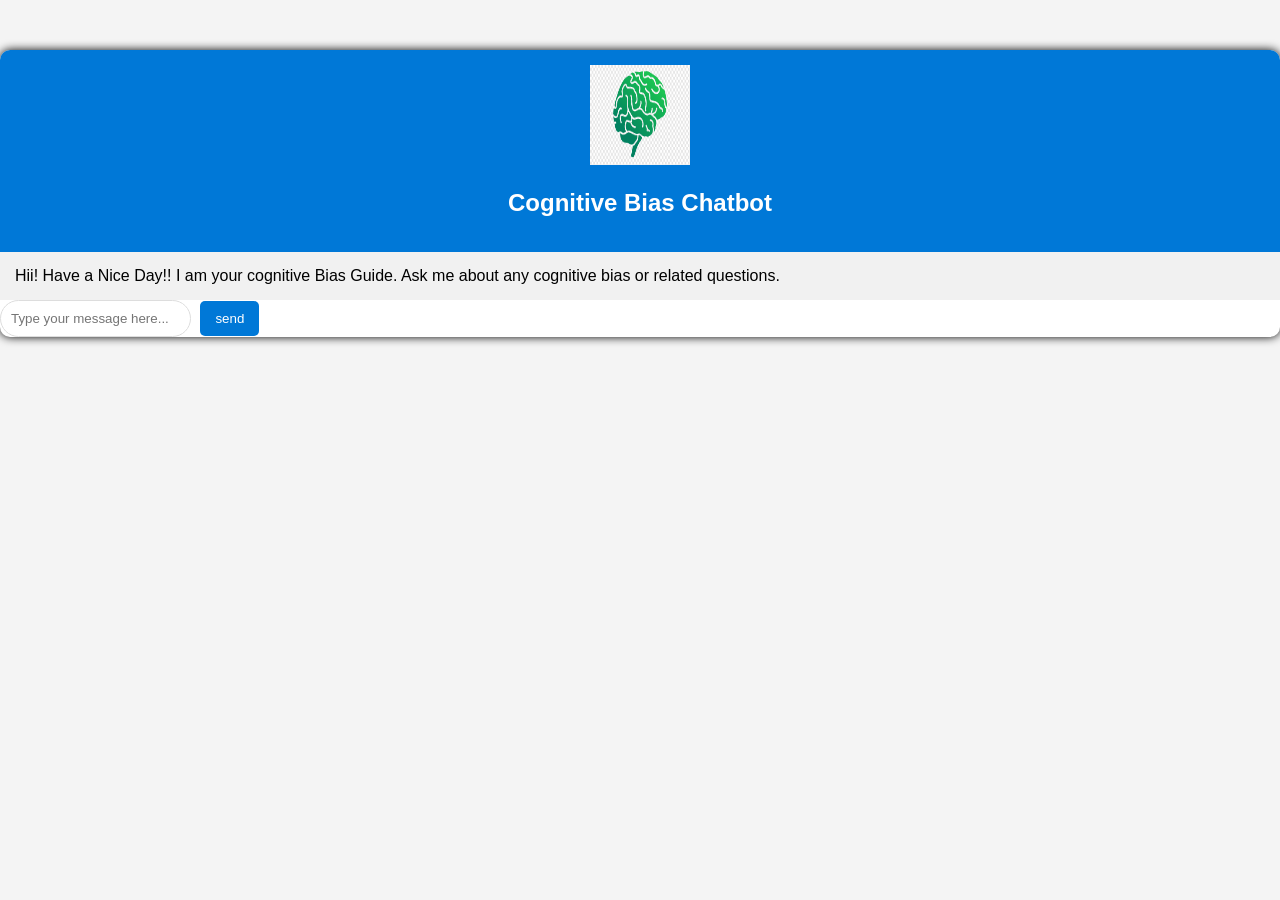
==== index.html @ bf103828 "asdf" ====
<!DOCTYPE html>
<html lang="en">
    <head>
        <meta charsect="UTF-8">
        <meta name="view point" content="width=device-width,initial-scale=1.0">
        <title>Cognitive Bias Identifier Chatbot</title>
        <link rel="stylesheet" href="style.css">
        <link rel="icon" href="icon.png">
    </head>
    <body>
        <div class="chat-container">
            <div class="chat-header">
                <img src="icon.png">
                <h2>Cognitive Bias Chatbot</h2>
            </div>
            <div class="chat-body"
                id="chat-body">
                <div class="chat-messaage bot">
                    Hii! Have a Nice Day!! I am your cognitive Bias Guide.
                    Ask me about any cognitive bias or related questions. 
                </div>
                </div>
                <div class ="chat-footer">
                    <input type="text"
                    id="user-input" placeholder="Type your message here..."/>
                    <button id="send-btn">send</button>
                </div>
            </div>
            <script src="script.js"></script>
    </body>
</html>
---- style.css ----
body{
    font-family:Arial,sans-serif;
    margin:0;
    padding:0;
    background:#f4f4f4;
}
img{
    height: 100px;
    width: 100px;
}
.chat-container{
    width:400 px;
    max-width:100%;
    margin:50px auto;
    background:white;
    box-shadow:0px 0px 10px rgba(0,0,0.1);

    border-radius:10px;
    overflow:hidden;
    display:flex;
    flex-direction:column;
}
.chat-header{
    background:#0078d7;
    color:white;
    padding:15px;
    text-align:center;
}
.chat-body{
    flex:1;
    padding:15px;
    overflow-y:auto;
    background:#f1f1f1;
}
.chat-footer input{
    flex:1;
    padding:10px;
    border:1px solid #ddd;
    border-radius:50px;
    outline:none;
}
.chat-footer button{
    background: #0078d7;
    color:white;
    border:none;
    padding:10px 15px;
    border-radius:5px;
    cursor:pointer;
    margin-left:5px;
}
.chat-footer button:hover{
    background:#005bb5;
}
.chat-message{
    margin-bottom:10px;
    padding:10px;
    border-radius:5px;
    max-width:75%;
    word-wrap:break-word;
}
.chat-message.bot{
    background:#e2e8f0;
    color:#333;
    align-self:flex-start;
}
.chat-message.user{
    background:#0078d7;
    color:white;
    align-self:flex-end;
}
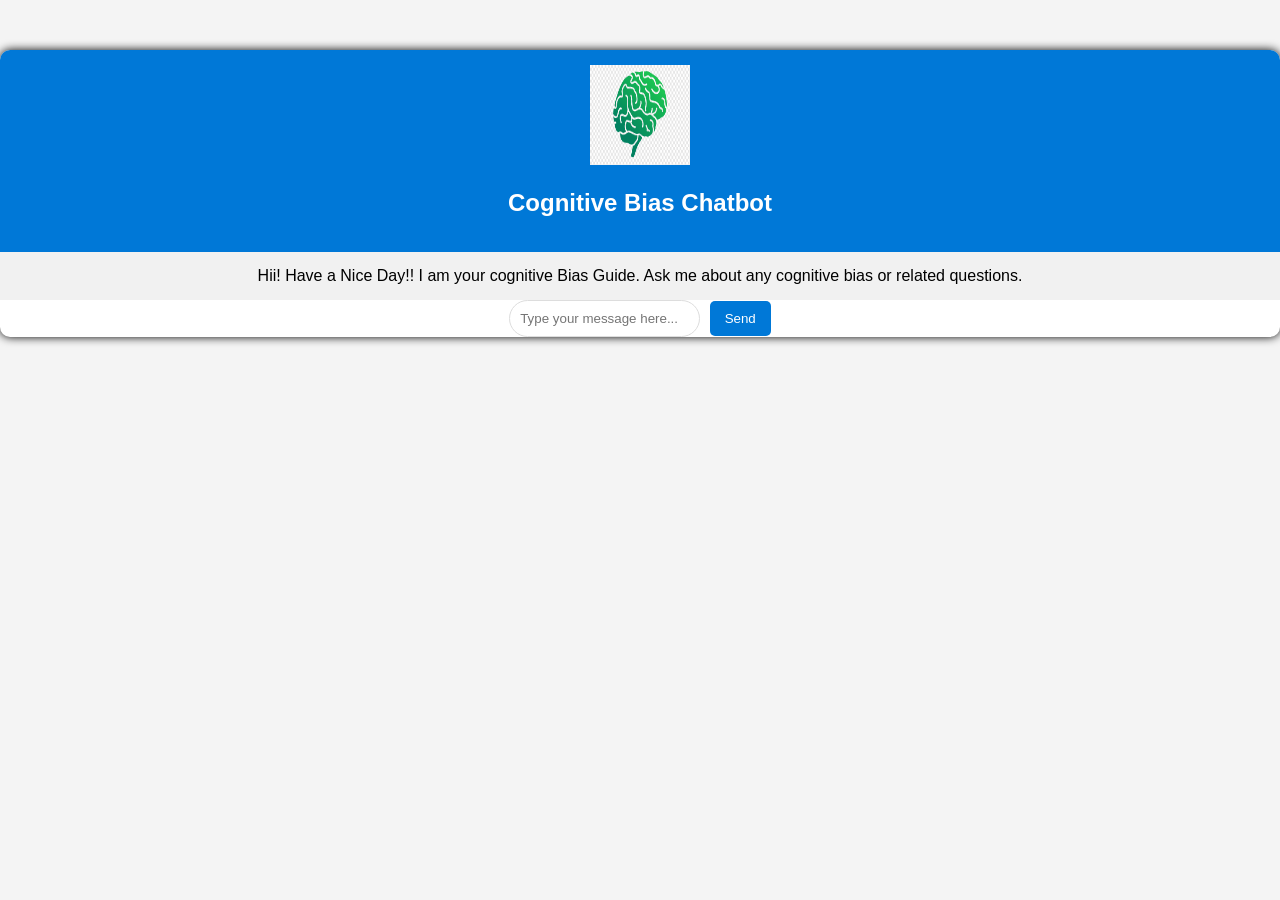
==== commit 8283e81d: "Add files via upload" ====
--- a/index.html
+++ b/index.html
@@ -1,31 +1,35 @@
-<!DOCTYPE html>
-<html lang="en">
-    <head>
-        <meta charsect="UTF-8">
-        <meta name="view point" content="width=device-width,initial-scale=1.0">
-        <title>Cognitive Bias Identifier Chatbot</title>
-        <link rel="stylesheet" href="style.css">
-        <link rel="icon" href="icon.png">
-    </head>
-    <body>
-        <div class="chat-container">
-            <div class="chat-header">
-                <img src="icon.png">
-                <h2>Cognitive Bias Chatbot</h2>
-            </div>
-            <div class="chat-body"
-                id="chat-body">
-                <div class="chat-messaage bot">
-                    Hii! Have a Nice Day!! I am your cognitive Bias Guide.
-                    Ask me about any cognitive bias or related questions. 
-                </div>
-                </div>
-                <div class ="chat-footer">
-                    <input type="text"
-                    id="user-input" placeholder="Type your message here..."/>
-                    <button id="send-btn">send</button>
-                </div>
-            </div>
-            <script src="script.js"></script>
-    </body>
+<!DOCTYPE html>
+<html lang="en">
+    <head>
+        <meta charsect="UTF-8">
+        <meta name="view point" content="width=device-width,initial-scale=1.0">
+        <title>Cognitive Bias Identifier Chatbot</title>
+        <link rel="stylesheet" href="style.css">
+        <link rel="icon" href="icon.png">
+    </head>
+    <body>
+        <div class="chat-container">
+            <div class="chat-header">
+                <img src="icon.png">
+                <h2>Cognitive Bias Chatbot</h2>
+            </div>
+            <div class="chat-body"
+                id="chat-body">
+                <div class="chat-messaage bot">
+                    <center>
+                    Hii! Have a Nice Day!! I am your cognitive Bias Guide.
+                    Ask me about any cognitive bias or related questions.
+                </center> 
+                </div>
+                </div>
+                <div class ="chat-footer">
+                    <center>
+                    <input type="text"
+                    id="user-input" placeholder="Type your message here..."/>
+                    <button id="send-btn">Send</button>
+                </center>
+                </div>
+            </div>
+            <script src="script.js"></script>
+    </body>
 </html>
--- a/style.css
+++ b/style.css
@@ -1,70 +1,72 @@
-body{
-    font-family:Arial,sans-serif;
-    margin:0;
-    padding:0;
-    background:#f4f4f4;
-}
-img{
-    height: 100px;
-    width: 100px;
-}
-.chat-container{
-    width:400 px;
-    max-width:100%;
-    margin:50px auto;
-    background:white;
-    box-shadow:0px 0px 10px rgba(0,0,0.1);
-
-    border-radius:10px;
-    overflow:hidden;
-    display:flex;
-    flex-direction:column;
-}
-.chat-header{
-    background:#0078d7;
-    color:white;
-    padding:15px;
-    text-align:center;
-}
-.chat-body{
-    flex:1;
-    padding:15px;
-    overflow-y:auto;
-    background:#f1f1f1;
-}
-.chat-footer input{
-    flex:1;
-    padding:10px;
-    border:1px solid #ddd;
-    border-radius:50px;
-    outline:none;
-}
-.chat-footer button{
-    background: #0078d7;
-    color:white;
-    border:none;
-    padding:10px 15px;
-    border-radius:5px;
-    cursor:pointer;
-    margin-left:5px;
-}
-.chat-footer button:hover{
-    background:#005bb5;
-}
-.chat-message{
-    margin-bottom:10px;
-    padding:10px;
-    border-radius:5px;
-    max-width:75%;
-    word-wrap:break-word;
-}
-.chat-message.bot{
-    background:#e2e8f0;
-    color:#333;
-    align-self:flex-start;
-}
-.chat-message.user{
-    background:#0078d7;
-    color:white;
-    align-self:flex-end;
+body{
+    font-family:Arial,sans-serif;
+    margin:0;
+    padding:0;
+    background:#f4f4f4;
+}
+img{
+    height: 100px;
+    width: 100px;
+}
+.chat-container{
+    width:400 px;
+    max-width:100%;
+    margin:50px auto;
+    background:white;
+    box-shadow:0px 0px 10px rgba(0,0,0.1);
+
+    border-radius:10px;
+    overflow:hidden;
+    display:flex;
+    flex-direction:column;
+}
+.chat-header{
+    background:#0078d7;
+    color:white;
+    padding:15px;
+    text-align:center;
+}
+.chat-body{
+    flex:1;
+    padding:15px;
+    overflow-y:auto;
+    background:#f1f1f1;
+}
+.chat-footer input{
+    flex:1;
+    padding:10px;
+    border:1px solid #ddd;
+    border-radius:50px;
+    outline:none;
+}
+.chat-footer button{
+    background: #0078d7;
+    color:white;
+    border:none;
+    padding:10px 15px;
+    border-radius:5px;
+    cursor:pointer;
+    margin-left:5px;
+    text-align: center;
+}
+.chat-footer button:hover{
+    background:#005bb5;
+    
+}
+.chat-message{
+    margin-bottom:10px;
+    padding:10px;
+    border-radius:5px;
+    max-width:75%;
+    word-wrap:break-word;
+}
+.chat-message.bot{
+    background:#e2e8f0;
+    color:#333;
+    align-self:flex-start;
+}
+.chat-message.user{
+    background:#0078d7;
+    color:white;
+    align-self:flex-end;
 }
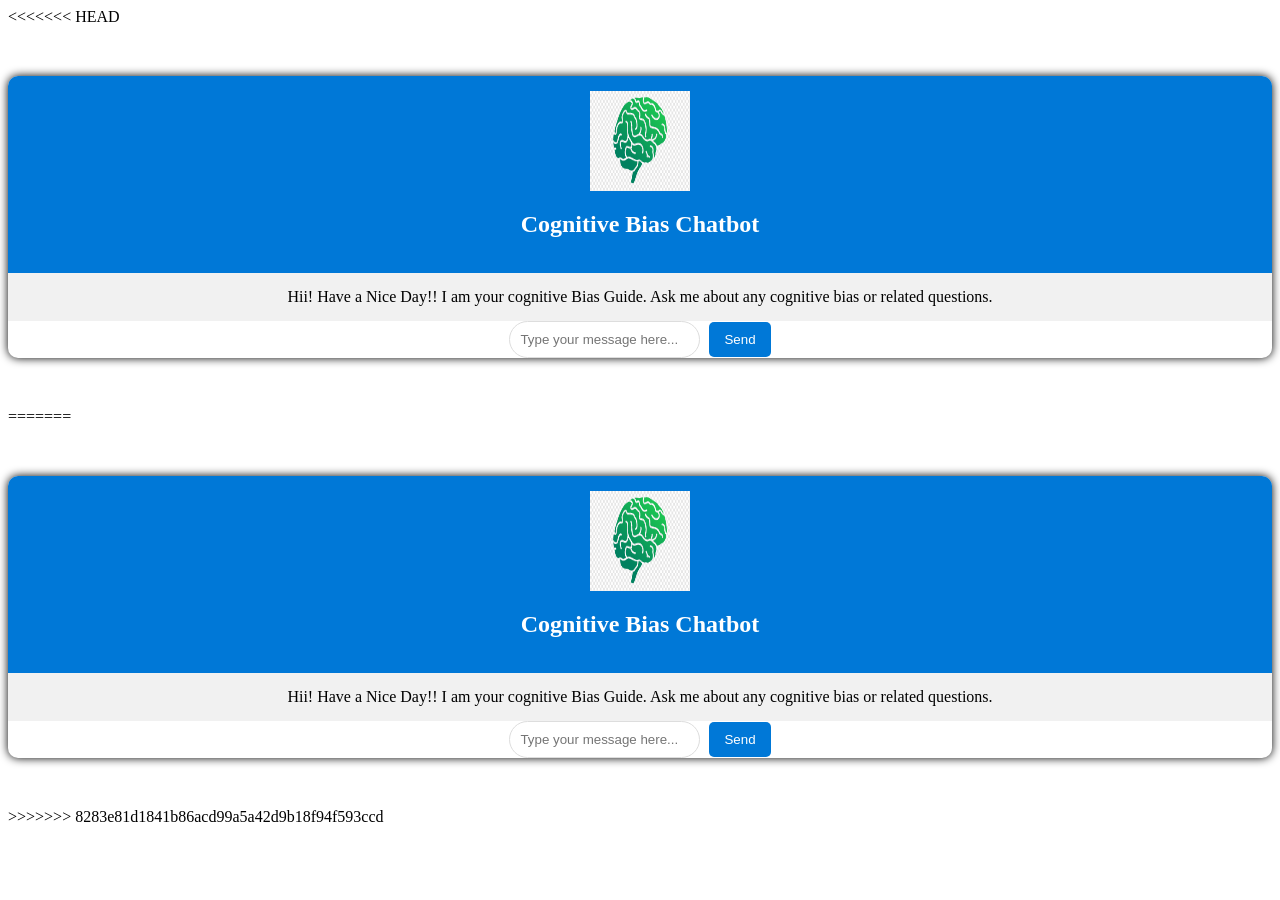
==== commit 02c55de3: "Merge branch 'master' of https://github.com/allwinmathew/PROJECT-CHAT-BOT" ====
--- a/index.html
+++ b/index.html
@@ -1,35 +1,72 @@
-<!DOCTYPE html>
-<html lang="en">
-    <head>
-        <meta charsect="UTF-8">
-        <meta name="view point" content="width=device-width,initial-scale=1.0">
-        <title>Cognitive Bias Identifier Chatbot</title>
-        <link rel="stylesheet" href="style.css">
-        <link rel="icon" href="icon.png">
-    </head>
-    <body>
-        <div class="chat-container">
-            <div class="chat-header">
-                <img src="icon.png">
-                <h2>Cognitive Bias Chatbot</h2>
-            </div>
-            <div class="chat-body"
-                id="chat-body">
-                <div class="chat-messaage bot">
-                    <center>
-                    Hii! Have a Nice Day!! I am your cognitive Bias Guide.
-                    Ask me about any cognitive bias or related questions.
-                </center> 
-                </div>
-                </div>
-                <div class ="chat-footer">
-                    <center>
-                    <input type="text"
-                    id="user-input" placeholder="Type your message here..."/>
-                    <button id="send-btn">Send</button>
-                </center>
-                </div>
-            </div>
-            <script src="script.js"></script>
-    </body>
+<<<<<<< HEAD
+<!DOCTYPE html>
+<html lang="en">
+    <head>
+        <meta charsect="UTF-8">
+        <meta name="view point" content="width=device-width,initial-scale=1.0">
+        <title>Cognitive Bias Identifier Chatbot</title>
+        <link rel="stylesheet" href="style.css">
+        <link rel="icon" href="icon.png">
+    </head>
+    <body>
+        <div class="chat-container">
+            <div class="chat-header">
+                <img src="icon.png">
+                <h2>Cognitive Bias Chatbot</h2>
+            </div>
+            <div class="chat-body"
+                id="chat-body">
+                <div class="chat-messaage bot">
+                    <center>
+                    Hii! Have a Nice Day!! I am your cognitive Bias Guide.
+                    Ask me about any cognitive bias or related questions.
+                </center> 
+                </div>
+                </div>
+                <div class ="chat-footer">
+                    <center>
+                    <input type="text"
+                    id="user-input" placeholder="Type your message here..."/>
+                    <button id="send-btn">Send</button>
+                </center>
+                </div>
+            </div>
+            <script src="script.js"></script>
+    </body>
+=======
+<!DOCTYPE html>
+<html lang="en">
+    <head>
+        <meta charsect="UTF-8">
+        <meta name="view point" content="width=device-width,initial-scale=1.0">
+        <title>Cognitive Bias Identifier Chatbot</title>
+        <link rel="stylesheet" href="style.css">
+        <link rel="icon" href="icon.png">
+    </head>
+    <body>
+        <div class="chat-container">
+            <div class="chat-header">
+                <img src="icon.png">
+                <h2>Cognitive Bias Chatbot</h2>
+            </div>
+            <div class="chat-body"
+                id="chat-body">
+                <div class="chat-messaage bot">
+                    <center>
+                    Hii! Have a Nice Day!! I am your cognitive Bias Guide.
+                    Ask me about any cognitive bias or related questions.
+                </center> 
+                </div>
+                </div>
+                <div class ="chat-footer">
+                    <center>
+                    <input type="text"
+                    id="user-input" placeholder="Type your message here..."/>
+                    <button id="send-btn">Send</button>
+                </center>
+                </div>
+            </div>
+            <script src="script.js"></script>
+    </body>
+>>>>>>> 8283e81d1841b86acd99a5a42d9b18f94f593ccd
 </html>
--- a/style.css
+++ b/style.css
@@ -1,72 +1,146 @@
-body{
-    font-family:Arial,sans-serif;
-    margin:0;
-    padding:0;
-    background:#f4f4f4;
-}
-img{
-    height: 100px;
-    width: 100px;
-}
-.chat-container{
-    width:400 px;
-    max-width:100%;
-    margin:50px auto;
-    background:white;
-    box-shadow:0px 0px 10px rgba(0,0,0.1);
-
-    border-radius:10px;
-    overflow:hidden;
-    display:flex;
-    flex-direction:column;
-}
-.chat-header{
-    background:#0078d7;
-    color:white;
-    padding:15px;
-    text-align:center;
-}
-.chat-body{
-    flex:1;
-    padding:15px;
-    overflow-y:auto;
-    background:#f1f1f1;
-}
-.chat-footer input{
-    flex:1;
-    padding:10px;
-    border:1px solid #ddd;
-    border-radius:50px;
-    outline:none;
-}
-.chat-footer button{
-    background: #0078d7;
-    color:white;
-    border:none;
-    padding:10px 15px;
-    border-radius:5px;
-    cursor:pointer;
-    margin-left:5px;
-    text-align: center;
-}
-.chat-footer button:hover{
-    background:#005bb5;
-    
-}
-.chat-message{
-    margin-bottom:10px;
-    padding:10px;
-    border-radius:5px;
-    max-width:75%;
-    word-wrap:break-word;
-}
-.chat-message.bot{
-    background:#e2e8f0;
-    color:#333;
-    align-self:flex-start;
-}
-.chat-message.user{
-    background:#0078d7;
-    color:white;
-    align-self:flex-end;
+<<<<<<< HEAD
+body{
+    font-family:Arial,sans-serif;
+    margin:0;
+    padding:0;
+    background:#f4f4f4;
+}
+img{
+    height: 100px;
+    width: 100px;
+}
+.chat-container{
+    width:400 px;
+    max-width:100%;
+    margin:50px auto;
+    background:white;
+    box-shadow:0px 0px 10px rgba(0,0,0.1);
+
+    border-radius:10px;
+    overflow:hidden;
+    display:flex;
+    flex-direction:column;
+}
+.chat-header{
+    background:#0078d7;
+    color:white;
+    padding:15px;
+    text-align:center;
+}
+.chat-body{
+    flex:1;
+    padding:15px;
+    overflow-y:auto;
+    background:#f1f1f1;
+}
+.chat-footer input{
+    flex:1;
+    padding:10px;
+    border:1px solid #ddd;
+    border-radius:50px;
+    outline:none;
+}
+.chat-footer button{
+    background: #0078d7;
+    color:white;
+    border:none;
+    padding:10px 15px;
+    border-radius:5px;
+    cursor:pointer;
+    margin-left:5px;
+    text-align: center;
+}
+.chat-footer button:hover{
+    background:#005bb5;
+    
+}
+.chat-message{
+    margin-bottom:10px;
+    padding:10px;
+    border-radius:5px;
+    max-width:75%;
+    word-wrap:break-word;
+}
+.chat-message.bot{
+    background:#e2e8f0;
+    color:#333;
+    align-self:flex-start;
+}
+.chat-message.user{
+    background:#0078d7;
+    color:white;
+    align-self:flex-end;
+=======
+body{
+    font-family:Arial,sans-serif;
+    margin:0;
+    padding:0;
+    background:#f4f4f4;
+}
+img{
+    height: 100px;
+    width: 100px;
+}
+.chat-container{
+    width:400 px;
+    max-width:100%;
+    margin:50px auto;
+    background:white;
+    box-shadow:0px 0px 10px rgba(0,0,0.1);
+
+    border-radius:10px;
+    overflow:hidden;
+    display:flex;
+    flex-direction:column;
+}
+.chat-header{
+    background:#0078d7;
+    color:white;
+    padding:15px;
+    text-align:center;
+}
+.chat-body{
+    flex:1;
+    padding:15px;
+    overflow-y:auto;
+    background:#f1f1f1;
+}
+.chat-footer input{
+    flex:1;
+    padding:10px;
+    border:1px solid #ddd;
+    border-radius:50px;
+    outline:none;
+}
+.chat-footer button{
+    background: #0078d7;
+    color:white;
+    border:none;
+    padding:10px 15px;
+    border-radius:5px;
+    cursor:pointer;
+    margin-left:5px;
+    text-align: center;
+}
+.chat-footer button:hover{
+    background:#005bb5;
+    
+}
+.chat-message{
+    margin-bottom:10px;
+    padding:10px;
+    border-radius:5px;
+    max-width:75%;
+    word-wrap:break-word;
+}
+.chat-message.bot{
+    background:#e2e8f0;
+    color:#333;
+    align-self:flex-start;
+}
+.chat-message.user{
+    background:#0078d7;
+    color:white;
+    align-self:flex-end;
+>>>>>>> 8283e81d1841b86acd99a5a42d9b18f94f593ccd
 }
--- a/style.css
+++ b/style.css
@@ -1,72 +1,146 @@
-body{
-    font-family:Arial,sans-serif;
-    margin:0;
-    padding:0;
-    background:#f4f4f4;
-}
-img{
-    height: 100px;
-    width: 100px;
-}
-.chat-container{
-    width:400 px;
-    max-width:100%;
-    margin:50px auto;
-    background:white;
-    box-shadow:0px 0px 10px rgba(0,0,0.1);
-
-    border-radius:10px;
-    overflow:hidden;
-    display:flex;
-    flex-direction:column;
-}
-.chat-header{
-    background:#0078d7;
-    color:white;
-    padding:15px;
-    text-align:center;
-}
-.chat-body{
-    flex:1;
-    padding:15px;
-    overflow-y:auto;
-    background:#f1f1f1;
-}
-.chat-footer input{
-    flex:1;
-    padding:10px;
-    border:1px solid #ddd;
-    border-radius:50px;
-    outline:none;
-}
-.chat-footer button{
-    background: #0078d7;
-    color:white;
-    border:none;
-    padding:10px 15px;
-    border-radius:5px;
-    cursor:pointer;
-    margin-left:5px;
-    text-align: center;
-}
-.chat-footer button:hover{
-    background:#005bb5;
-    
-}
-.chat-message{
-    margin-bottom:10px;
-    padding:10px;
-    border-radius:5px;
-    max-width:75%;
-    word-wrap:break-word;
-}
-.chat-message.bot{
-    background:#e2e8f0;
-    color:#333;
-    align-self:flex-start;
-}
-.chat-message.user{
-    background:#0078d7;
-    color:white;
-    align-self:flex-end;
+<<<<<<< HEAD
+body{
+    font-family:Arial,sans-serif;
+    margin:0;
+    padding:0;
+    background:#f4f4f4;
+}
+img{
+    height: 100px;
+    width: 100px;
+}
+.chat-container{
+    width:400 px;
+    max-width:100%;
+    margin:50px auto;
+    background:white;
+    box-shadow:0px 0px 10px rgba(0,0,0.1);
+
+    border-radius:10px;
+    overflow:hidden;
+    display:flex;
+    flex-direction:column;
+}
+.chat-header{
+    background:#0078d7;
+    color:white;
+    padding:15px;
+    text-align:center;
+}
+.chat-body{
+    flex:1;
+    padding:15px;
+    overflow-y:auto;
+    background:#f1f1f1;
+}
+.chat-footer input{
+    flex:1;
+    padding:10px;
+    border:1px solid #ddd;
+    border-radius:50px;
+    outline:none;
+}
+.chat-footer button{
+    background: #0078d7;
+    color:white;
+    border:none;
+    padding:10px 15px;
+    border-radius:5px;
+    cursor:pointer;
+    margin-left:5px;
+    text-align: center;
+}
+.chat-footer button:hover{
+    background:#005bb5;
+    
+}
+.chat-message{
+    margin-bottom:10px;
+    padding:10px;
+    border-radius:5px;
+    max-width:75%;
+    word-wrap:break-word;
+}
+.chat-message.bot{
+    background:#e2e8f0;
+    color:#333;
+    align-self:flex-start;
+}
+.chat-message.user{
+    background:#0078d7;
+    color:white;
+    align-self:flex-end;
+=======
+body{
+    font-family:Arial,sans-serif;
+    margin:0;
+    padding:0;
+    background:#f4f4f4;
+}
+img{
+    height: 100px;
+    width: 100px;
+}
+.chat-container{
+    width:400 px;
+    max-width:100%;
+    margin:50px auto;
+    background:white;
+    box-shadow:0px 0px 10px rgba(0,0,0.1);
+
+    border-radius:10px;
+    overflow:hidden;
+    display:flex;
+    flex-direction:column;
+}
+.chat-header{
+    background:#0078d7;
+    color:white;
+    padding:15px;
+    text-align:center;
+}
+.chat-body{
+    flex:1;
+    padding:15px;
+    overflow-y:auto;
+    background:#f1f1f1;
+}
+.chat-footer input{
+    flex:1;
+    padding:10px;
+    border:1px solid #ddd;
+    border-radius:50px;
+    outline:none;
+}
+.chat-footer button{
+    background: #0078d7;
+    color:white;
+    border:none;
+    padding:10px 15px;
+    border-radius:5px;
+    cursor:pointer;
+    margin-left:5px;
+    text-align: center;
+}
+.chat-footer button:hover{
+    background:#005bb5;
+    
+}
+.chat-message{
+    margin-bottom:10px;
+    padding:10px;
+    border-radius:5px;
+    max-width:75%;
+    word-wrap:break-word;
+}
+.chat-message.bot{
+    background:#e2e8f0;
+    color:#333;
+    align-self:flex-start;
+}
+.chat-message.user{
+    background:#0078d7;
+    color:white;
+    align-self:flex-end;
+>>>>>>> 8283e81d1841b86acd99a5a42d9b18f94f593ccd
 }
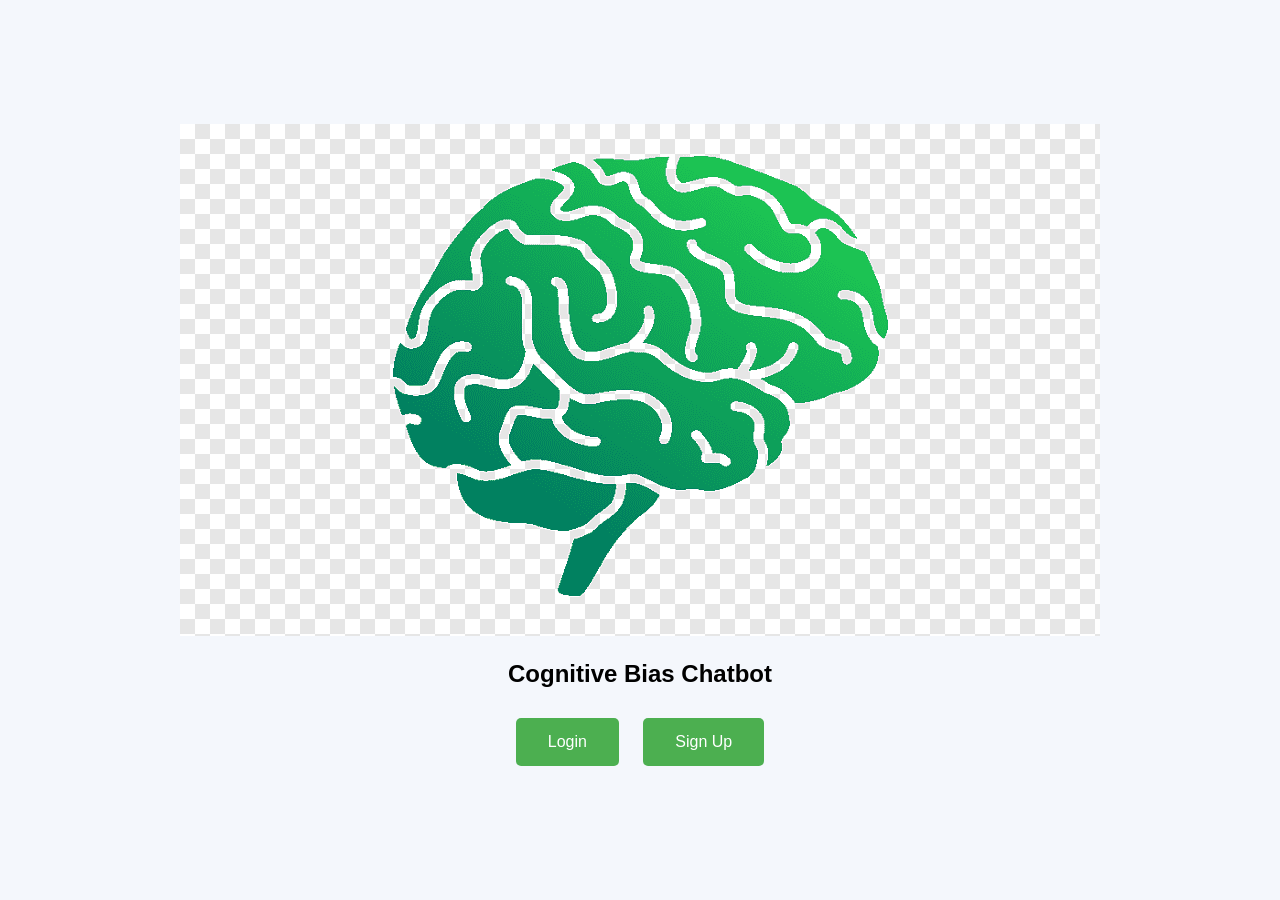
==== commit 0afdf44e: "Add files via upload" ====
--- a/index.html
+++ b/index.html
@@ -1,72 +1,44 @@
-<<<<<<< HEAD
 <!DOCTYPE html>
 <html lang="en">
-    <head>
-        <meta charsect="UTF-8">
-        <meta name="view point" content="width=device-width,initial-scale=1.0">
-        <title>Cognitive Bias Identifier Chatbot</title>
-        <link rel="stylesheet" href="style.css">
-        <link rel="icon" href="icon.png">
-    </head>
-    <body>
-        <div class="chat-container">
-            <div class="chat-header">
-                <img src="icon.png">
-                <h2>Cognitive Bias Chatbot</h2>
+<head>
+    <meta charset="UTF-8">
+    <meta name="viewport" content="width=device-width, initial-scale=1.0">
+    <title>Cognitive Bias Identifier Chatbot</title>
+    <link rel="stylesheet" href="style.css">
+    <link rel="icon" href="icon.png">
+</head>
+<body>
+    <div class="auth-container">
+        <div class="auth-header">
+            <img src="icon.png" alt="icon">
+            <h2>Cognitive Bias Chatbot</h2>
+        </div>
+        <div class="auth-body">
+            <button class="auth-btn" id="login-btn">Login</button>
+            <button class="auth-btn" id="sign-up-btn">Sign Up</button>
+        </div>
+    </div>
+
+    <div class="chat-container" style="display: none;">
+        <div class="chat-header">
+            <img src="icon.png" alt="icon">
+            <h2>Cognitive Bias Chatbot</h2>
+        </div>
+        <div class="chat-body" id="chat-body">
+            <div class="chat-message bot">
+                <center>
+                    Hii! Have a Nice Day!! I am your cognitive Bias Guide. Ask me about any cognitive bias or related questions.
+                </center>
             </div>
-            <div class="chat-body"
-                id="chat-body">
-                <div class="chat-messaage bot">
-                    <center>
-                    Hii! Have a Nice Day!! I am your cognitive Bias Guide.
-                    Ask me about any cognitive bias or related questions.
-                </center> 
-                </div>
-                </div>
-                <div class ="chat-footer">
-                    <center>
-                    <input type="text"
-                    id="user-input" placeholder="Type your message here..."/>
-                    <button id="send-btn">Send</button>
-                </center>
-                </div>
-            </div>
-            <script src="script.js"></script>
-    </body>
-=======
-<!DOCTYPE html>
-<html lang="en">
-    <head>
-        <meta charsect="UTF-8">
-        <meta name="view point" content="width=device-width,initial-scale=1.0">
-        <title>Cognitive Bias Identifier Chatbot</title>
-        <link rel="stylesheet" href="style.css">
-        <link rel="icon" href="icon.png">
-    </head>
-    <body>
-        <div class="chat-container">
-            <div class="chat-header">
-                <img src="icon.png">
-                <h2>Cognitive Bias Chatbot</h2>
-            </div>
-            <div class="chat-body"
-                id="chat-body">
-                <div class="chat-messaage bot">
-                    <center>
-                    Hii! Have a Nice Day!! I am your cognitive Bias Guide.
-                    Ask me about any cognitive bias or related questions.
-                </center> 
-                </div>
-                </div>
-                <div class ="chat-footer">
-                    <center>
-                    <input type="text"
-                    id="user-input" placeholder="Type your message here..."/>
-                    <button id="send-btn">Send</button>
-                </center>
-                </div>
-            </div>
-            <script src="script.js"></script>
-    </body>
->>>>>>> 8283e81d1841b86acd99a5a42d9b18f94f593ccd
-</html>+        </div>
+        <div class="chat-footer">
+            <center>
+                <input type="text" id="user-input" placeholder="Type your message here..."/>
+                <button id="send-btn">Send</button>
+            </center>
+        </div>
+    </div>
+
+    <script src="script.js"></script>
+</body>
+</html>
--- a/style.css
+++ b/style.css
@@ -1,146 +1,84 @@
-<<<<<<< HEAD
-body{
-    font-family:Arial,sans-serif;
-    margin:0;
-    padding:0;
-    background:#f4f4f4;
+/* Basic layout styles */
+body {
+    font-family: Arial, sans-serif;
+    background-color: #f4f7fc;
+    margin: 0;
+    padding: 0;
 }
-img{
-    height: 100px;
-    width: 100px;
+
+.auth-container, .chat-container {
+    display: flex;
+    justify-content: center;
+    align-items: center;
+    height: 100vh;
+    flex-direction: column;
 }
-.chat-container{
-    width:400 px;
-    max-width:100%;
-    margin:50px auto;
-    background:white;
-    box-shadow:0px 0px 10px rgba(0,0,0.1);
 
-    border-radius:10px;
-    overflow:hidden;
-    display:flex;
-    flex-direction:column;
-}
-.chat-header{
-    background:#0078d7;
-    color:white;
-    padding:15px;
-    text-align:center;
-}
-.chat-body{
-    flex:1;
-    padding:15px;
-    overflow-y:auto;
-    background:#f1f1f1;
-}
-.chat-footer input{
-    flex:1;
-    padding:10px;
-    border:1px solid #ddd;
-    border-radius:50px;
-    outline:none;
-}
-.chat-footer button{
-    background: #0078d7;
-    color:white;
-    border:none;
-    padding:10px 15px;
-    border-radius:5px;
-    cursor:pointer;
-    margin-left:5px;
+.auth-header, .chat-header {
     text-align: center;
 }
-.chat-footer button:hover{
-    background:#005bb5;
-    
+
+.auth-btn {
+    background-color: #4CAF50;
+    color: white;
+    border: none;
+    padding: 15px 32px;
+    text-align: center;
+    text-decoration: none;
+    display: inline-block;
+    font-size: 16px;
+    margin: 10px;
+    cursor: pointer;
+    border-radius: 5px;
+    transition: background-color 0.3s ease;
 }
-.chat-message{
-    margin-bottom:10px;
-    padding:10px;
-    border-radius:5px;
-    max-width:75%;
-    word-wrap:break-word;
+
+.auth-btn:hover {
+    background-color: #45a049;
 }
-.chat-message.bot{
-    background:#e2e8f0;
-    color:#333;
-    align-self:flex-start;
+
+/* Chat container styles */
+.chat-container {
+    width: 80%;
+    max-width: 600px;
+    background-color: white;
+    border-radius: 8px;
+    box-shadow: 0px 4px 6px rgba(0, 0, 0, 0.1);
+    padding: 20px;
 }
-.chat-message.user{
-    background:#0078d7;
-    color:white;
-    align-self:flex-end;
-=======
-body{
-    font-family:Arial,sans-serif;
-    margin:0;
-    padding:0;
-    background:#f4f4f4;
+
+.chat-body {
+    margin-top: 20px;
+    padding: 10px;
+    height: 300px;
+    overflow-y: scroll;
+    background-color: #f9f9f9;
 }
-img{
-    height: 100px;
-    width: 100px;
+
+.chat-footer {
+    margin-top: 20px;
+    display: flex;
+    justify-content: center;
 }
-.chat-container{
-    width:400 px;
-    max-width:100%;
-    margin:50px auto;
-    background:white;
-    box-shadow:0px 0px 10px rgba(0,0,0.1);
 
-    border-radius:10px;
-    overflow:hidden;
-    display:flex;
-    flex-direction:column;
+input[type="text"] {
+    width: 70%;
+    padding: 10px;
+    font-size: 16px;
+    border: 2px solid #ddd;
+    border-radius: 5px;
 }
-.chat-header{
-    background:#0078d7;
-    color:white;
-    padding:15px;
-    text-align:center;
+
+#send-btn {
+    padding: 10px 20px;
+    background-color: #007BFF;
+    color: white;
+    border: none;
+    border-radius: 5px;
+    margin-left: 10px;
+    cursor: pointer;
 }
-.chat-body{
-    flex:1;
-    padding:15px;
-    overflow-y:auto;
-    background:#f1f1f1;
+
+#send-btn:hover {
+    background-color: #0056b3;
 }
-.chat-footer input{
-    flex:1;
-    padding:10px;
-    border:1px solid #ddd;
-    border-radius:50px;
-    outline:none;
-}
-.chat-footer button{
-    background: #0078d7;
-    color:white;
-    border:none;
-    padding:10px 15px;
-    border-radius:5px;
-    cursor:pointer;
-    margin-left:5px;
-    text-align: center;
-}
-.chat-footer button:hover{
-    background:#005bb5;
-    
-}
-.chat-message{
-    margin-bottom:10px;
-    padding:10px;
-    border-radius:5px;
-    max-width:75%;
-    word-wrap:break-word;
-}
-.chat-message.bot{
-    background:#e2e8f0;
-    color:#333;
-    align-self:flex-start;
-}
-.chat-message.user{
-    background:#0078d7;
-    color:white;
-    align-self:flex-end;
->>>>>>> 8283e81d1841b86acd99a5a42d9b18f94f593ccd
-}
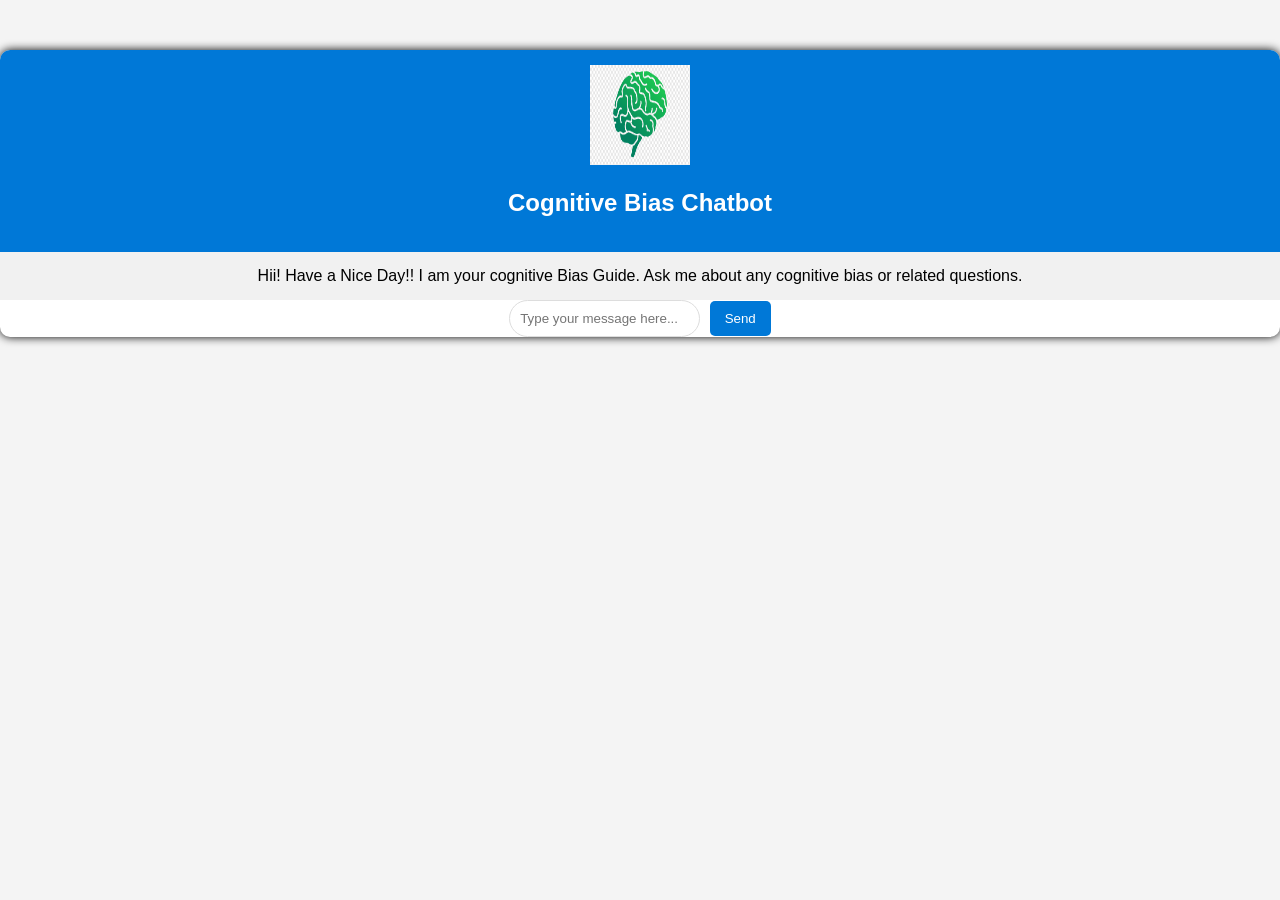
==== commit 531bf640: "chat" ====
--- a/index.html
+++ b/index.html
@@ -1,44 +1,36 @@
+
 <!DOCTYPE html>
 <html lang="en">
-<head>
-    <meta charset="UTF-8">
-    <meta name="viewport" content="width=device-width, initial-scale=1.0">
-    <title>Cognitive Bias Identifier Chatbot</title>
-    <link rel="stylesheet" href="style.css">
-    <link rel="icon" href="icon.png">
-</head>
-<body>
-    <div class="auth-container">
-        <div class="auth-header">
-            <img src="icon.png" alt="icon">
-            <h2>Cognitive Bias Chatbot</h2>
-        </div>
-        <div class="auth-body">
-            <button class="auth-btn" id="login-btn">Login</button>
-            <button class="auth-btn" id="sign-up-btn">Sign Up</button>
-        </div>
-    </div>
+    <head>
+        <meta charsect="UTF-8">
+        <meta name="view point" content="width=device-width,initial-scale=1.0">
+        <title>Cognitive Bias Identifier Chatbot</title>
+        <link rel="stylesheet" href="style.css">
+        <link rel="icon" href="icon.png">
+    </head>
+    <body>
+        <div class="chat-container">
+            <div class="chat-header">
+                <img src="icon.png">
+                <h2>Cognitive Bias Chatbot</h2>
+            </div>
+            <div class="chat-body"
+                id="chat-body">
+                <div class="chat-messaage bot">
+                    <center>
+                    Hii! Have a Nice Day!! I am your cognitive Bias Guide.
+                    Ask me about any cognitive bias or related questions.
+                </center> 
+                </div>
+                </div>
+                <div class ="chat-footer">
+                    <center>
+                    <input type="text"
+                    id="user-input" placeholder="Type your message here..."/>
+                    <button id="send-btn">Send</button>
+                </center>
+                </div>
+            </div>
+            <script src="script.js"></script>
+    </body>
 
-    <div class="chat-container" style="display: none;">
-        <div class="chat-header">
-            <img src="icon.png" alt="icon">
-            <h2>Cognitive Bias Chatbot</h2>
-        </div>
-        <div class="chat-body" id="chat-body">
-            <div class="chat-message bot">
-                <center>
-                    Hii! Have a Nice Day!! I am your cognitive Bias Guide. Ask me about any cognitive bias or related questions.
-                </center>
-            </div>
-        </div>
-        <div class="chat-footer">
-            <center>
-                <input type="text" id="user-input" placeholder="Type your message here..."/>
-                <button id="send-btn">Send</button>
-            </center>
-        </div>
-    </div>
-
-    <script src="script.js"></script>
-</body>
-</html>
--- a/style.css
+++ b/style.css
@@ -1,84 +1,144 @@
-/* Basic layout styles */
-body {
-    font-family: Arial, sans-serif;
-    background-color: #f4f7fc;
-    margin: 0;
-    padding: 0;
+
+body{
+    font-family:Arial,sans-serif;
+    margin:0;
+    padding:0;
+    background:#f4f4f4;
 }
+img{
+    height: 100px;
+    width: 100px;
+}
+.chat-container{
+    width:400 px;
+    max-width:100%;
+    margin:50px auto;
+    background:white;
+    box-shadow:0px 0px 10px rgba(0,0,0.1);
 
-.auth-container, .chat-container {
-    display: flex;
-    justify-content: center;
-    align-items: center;
-    height: 100vh;
-    flex-direction: column;
+    border-radius:10px;
+    overflow:hidden;
+    display:flex;
+    flex-direction:column;
 }
-
-.auth-header, .chat-header {
+.chat-header{
+    background:#0078d7;
+    color:white;
+    padding:15px;
+    text-align:center;
+}
+.chat-body{
+    flex:1;
+    padding:15px;
+    overflow-y:auto;
+    background:#f1f1f1;
+}
+.chat-footer input{
+    flex:1;
+    padding:10px;
+    border:1px solid #ddd;
+    border-radius:50px;
+    outline:none;
+}
+.chat-footer button{
+    background: #0078d7;
+    color:white;
+    border:none;
+    padding:10px 15px;
+    border-radius:5px;
+    cursor:pointer;
+    margin-left:5px;
     text-align: center;
 }
+.chat-footer button:hover{
+    background:#005bb5;
+    
+}
+.chat-message{
+    margin-bottom:10px;
+    padding:10px;
+    border-radius:5px;
+    max-width:75%;
+    word-wrap:break-word;
+}
+.chat-message.bot{
+    background:#e2e8f0;
+    color:#333;
+    align-self:flex-start;
+}
+.chat-message.user{
+    background:#0078d7;
+    color:white;
+    align-self:flex-end;
+body{
+    font-family:Arial,sans-serif;
+    margin:0;
+    padding:0;
+    background:#f4f4f4;
+}
+img{
+    height: 100px;
+    width: 100px;
+}
+.chat-container{
+    width:400 px;
+    max-width:100%;
+    margin:50px auto;
+    background:white;
+    box-shadow:0px 0px 10px rgba(0,0,0.1);
 
-.auth-btn {
-    background-color: #4CAF50;
-    color: white;
-    border: none;
-    padding: 15px 32px;
+    border-radius:10px;
+    overflow:hidden;
+    display:flex;
+    flex-direction:column;
+}
+.chat-header{
+    background:#0078d7;
+    color:white;
+    padding:15px;
+    text-align:center;
+}
+.chat-body{
+    flex:1;
+    padding:15px;
+    overflow-y:auto;
+    background:#f1f1f1;
+}
+.chat-footer input{
+    flex:1;
+    padding:10px;
+    border:1px solid #ddd;
+    border-radius:50px;
+    outline:none;
+}
+.chat-footer button{
+    background: #0078d7;
+    color:white;
+    border:none;
+    padding:10px 15px;
+    border-radius:5px;
+    cursor:pointer;
+    margin-left:5px;
     text-align: center;
-    text-decoration: none;
-    display: inline-block;
-    font-size: 16px;
-    margin: 10px;
-    cursor: pointer;
-    border-radius: 5px;
-    transition: background-color 0.3s ease;
 }
-
-.auth-btn:hover {
-    background-color: #45a049;
+.chat-footer button:hover{
+    background:#005bb5;
+    
 }
-
-/* Chat container styles */
-.chat-container {
-    width: 80%;
-    max-width: 600px;
-    background-color: white;
-    border-radius: 8px;
-    box-shadow: 0px 4px 6px rgba(0, 0, 0, 0.1);
-    padding: 20px;
+.chat-message{
+    margin-bottom:10px;
+    padding:10px;
+    border-radius:5px;
+    max-width:75%;
+    word-wrap:break-word;
 }
-
-.chat-body {
-    margin-top: 20px;
-    padding: 10px;
-    height: 300px;
-    overflow-y: scroll;
-    background-color: #f9f9f9;
+.chat-message.bot{
+    background:#e2e8f0;
+    color:#333;
+    align-self:flex-start;
 }
-
-.chat-footer {
-    margin-top: 20px;
-    display: flex;
-    justify-content: center;
-}
-
-input[type="text"] {
-    width: 70%;
-    padding: 10px;
-    font-size: 16px;
-    border: 2px solid #ddd;
-    border-radius: 5px;
-}
-
-#send-btn {
-    padding: 10px 20px;
-    background-color: #007BFF;
-    color: white;
-    border: none;
-    border-radius: 5px;
-    margin-left: 10px;
-    cursor: pointer;
-}
-
-#send-btn:hover {
-    background-color: #0056b3;
-}
+.chat-message.user{
+    background:#0078d7;
+    color:white;
+    align-self:flex-end;
+}
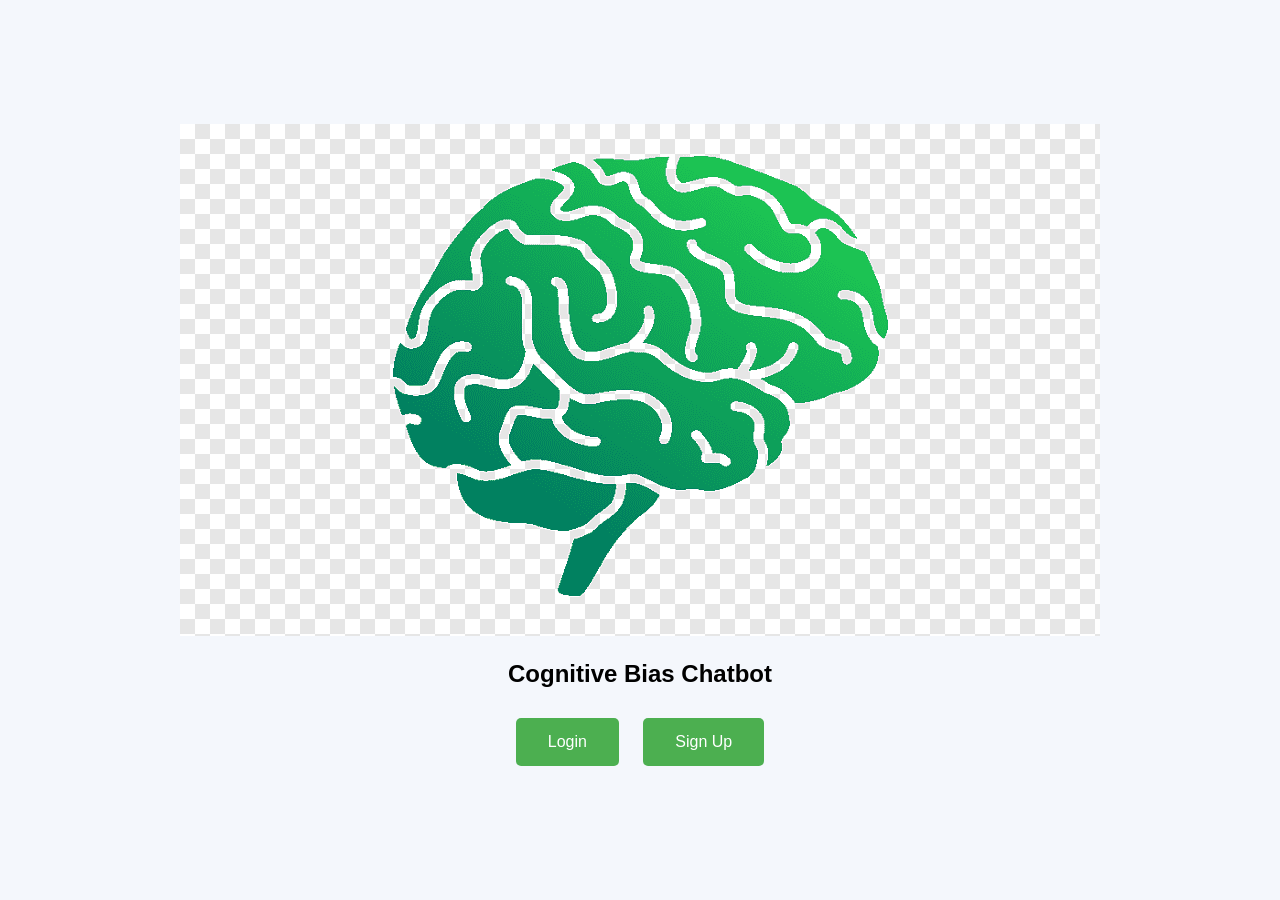
==== commit 5d0d6f89: "Merge branch 'master' of https://github.com/allwinmathew/PROJECT-CHAT-BOT" ====
--- a/index.html
+++ b/index.html
@@ -1,36 +1,44 @@
-
 <!DOCTYPE html>
 <html lang="en">
-    <head>
-        <meta charsect="UTF-8">
-        <meta name="view point" content="width=device-width,initial-scale=1.0">
-        <title>Cognitive Bias Identifier Chatbot</title>
-        <link rel="stylesheet" href="style.css">
-        <link rel="icon" href="icon.png">
-    </head>
-    <body>
-        <div class="chat-container">
-            <div class="chat-header">
-                <img src="icon.png">
-                <h2>Cognitive Bias Chatbot</h2>
+<head>
+    <meta charset="UTF-8">
+    <meta name="viewport" content="width=device-width, initial-scale=1.0">
+    <title>Cognitive Bias Identifier Chatbot</title>
+    <link rel="stylesheet" href="style.css">
+    <link rel="icon" href="icon.png">
+</head>
+<body>
+    <div class="auth-container">
+        <div class="auth-header">
+            <img src="icon.png" alt="icon">
+            <h2>Cognitive Bias Chatbot</h2>
+        </div>
+        <div class="auth-body">
+            <button class="auth-btn" id="login-btn">Login</button>
+            <button class="auth-btn" id="sign-up-btn">Sign Up</button>
+        </div>
+    </div>
+
+    <div class="chat-container" style="display: none;">
+        <div class="chat-header">
+            <img src="icon.png" alt="icon">
+            <h2>Cognitive Bias Chatbot</h2>
+        </div>
+        <div class="chat-body" id="chat-body">
+            <div class="chat-message bot">
+                <center>
+                    Hii! Have a Nice Day!! I am your cognitive Bias Guide. Ask me about any cognitive bias or related questions.
+                </center>
             </div>
-            <div class="chat-body"
-                id="chat-body">
-                <div class="chat-messaage bot">
-                    <center>
-                    Hii! Have a Nice Day!! I am your cognitive Bias Guide.
-                    Ask me about any cognitive bias or related questions.
-                </center> 
-                </div>
-                </div>
-                <div class ="chat-footer">
-                    <center>
-                    <input type="text"
-                    id="user-input" placeholder="Type your message here..."/>
-                    <button id="send-btn">Send</button>
-                </center>
-                </div>
-            </div>
-            <script src="script.js"></script>
-    </body>
+        </div>
+        <div class="chat-footer">
+            <center>
+                <input type="text" id="user-input" placeholder="Type your message here..."/>
+                <button id="send-btn">Send</button>
+            </center>
+        </div>
+    </div>
 
+    <script src="script.js"></script>
+</body>
+</html>
--- a/style.css
+++ b/style.css
@@ -1,144 +1,84 @@
+/* Basic layout styles */
+body {
+    font-family: Arial, sans-serif;
+    background-color: #f4f7fc;
+    margin: 0;
+    padding: 0;
+}
 
-body{
-    font-family:Arial,sans-serif;
-    margin:0;
-    padding:0;
-    background:#f4f4f4;
+.auth-container, .chat-container {
+    display: flex;
+    justify-content: center;
+    align-items: center;
+    height: 100vh;
+    flex-direction: column;
 }
-img{
-    height: 100px;
-    width: 100px;
-}
-.chat-container{
-    width:400 px;
-    max-width:100%;
-    margin:50px auto;
-    background:white;
-    box-shadow:0px 0px 10px rgba(0,0,0.1);
 
-    border-radius:10px;
-    overflow:hidden;
-    display:flex;
-    flex-direction:column;
-}
-.chat-header{
-    background:#0078d7;
-    color:white;
-    padding:15px;
-    text-align:center;
-}
-.chat-body{
-    flex:1;
-    padding:15px;
-    overflow-y:auto;
-    background:#f1f1f1;
-}
-.chat-footer input{
-    flex:1;
-    padding:10px;
-    border:1px solid #ddd;
-    border-radius:50px;
-    outline:none;
-}
-.chat-footer button{
-    background: #0078d7;
-    color:white;
-    border:none;
-    padding:10px 15px;
-    border-radius:5px;
-    cursor:pointer;
-    margin-left:5px;
+.auth-header, .chat-header {
     text-align: center;
 }
-.chat-footer button:hover{
-    background:#005bb5;
-    
+
+.auth-btn {
+    background-color: #4CAF50;
+    color: white;
+    border: none;
+    padding: 15px 32px;
+    text-align: center;
+    text-decoration: none;
+    display: inline-block;
+    font-size: 16px;
+    margin: 10px;
+    cursor: pointer;
+    border-radius: 5px;
+    transition: background-color 0.3s ease;
 }
-.chat-message{
-    margin-bottom:10px;
-    padding:10px;
-    border-radius:5px;
-    max-width:75%;
-    word-wrap:break-word;
+
+.auth-btn:hover {
+    background-color: #45a049;
 }
-.chat-message.bot{
-    background:#e2e8f0;
-    color:#333;
-    align-self:flex-start;
+
+/* Chat container styles */
+.chat-container {
+    width: 80%;
+    max-width: 600px;
+    background-color: white;
+    border-radius: 8px;
+    box-shadow: 0px 4px 6px rgba(0, 0, 0, 0.1);
+    padding: 20px;
 }
-.chat-message.user{
-    background:#0078d7;
-    color:white;
-    align-self:flex-end;
-body{
-    font-family:Arial,sans-serif;
-    margin:0;
-    padding:0;
-    background:#f4f4f4;
+
+.chat-body {
+    margin-top: 20px;
+    padding: 10px;
+    height: 300px;
+    overflow-y: scroll;
+    background-color: #f9f9f9;
 }
-img{
-    height: 100px;
-    width: 100px;
+
+.chat-footer {
+    margin-top: 20px;
+    display: flex;
+    justify-content: center;
 }
-.chat-container{
-    width:400 px;
-    max-width:100%;
-    margin:50px auto;
-    background:white;
-    box-shadow:0px 0px 10px rgba(0,0,0.1);
 
-    border-radius:10px;
-    overflow:hidden;
-    display:flex;
-    flex-direction:column;
+input[type="text"] {
+    width: 70%;
+    padding: 10px;
+    font-size: 16px;
+    border: 2px solid #ddd;
+    border-radius: 5px;
 }
-.chat-header{
-    background:#0078d7;
-    color:white;
-    padding:15px;
-    text-align:center;
+
+#send-btn {
+    padding: 10px 20px;
+    background-color: #007BFF;
+    color: white;
+    border: none;
+    border-radius: 5px;
+    margin-left: 10px;
+    cursor: pointer;
 }
-.chat-body{
-    flex:1;
-    padding:15px;
-    overflow-y:auto;
-    background:#f1f1f1;
+
+#send-btn:hover {
+    background-color: #0056b3;
 }
-.chat-footer input{
-    flex:1;
-    padding:10px;
-    border:1px solid #ddd;
-    border-radius:50px;
-    outline:none;
-}
-.chat-footer button{
-    background: #0078d7;
-    color:white;
-    border:none;
-    padding:10px 15px;
-    border-radius:5px;
-    cursor:pointer;
-    margin-left:5px;
-    text-align: center;
-}
-.chat-footer button:hover{
-    background:#005bb5;
-    
-}
-.chat-message{
-    margin-bottom:10px;
-    padding:10px;
-    border-radius:5px;
-    max-width:75%;
-    word-wrap:break-word;
-}
-.chat-message.bot{
-    background:#e2e8f0;
-    color:#333;
-    align-self:flex-start;
-}
-.chat-message.user{
-    background:#0078d7;
-    color:white;
-    align-self:flex-end;
-}
